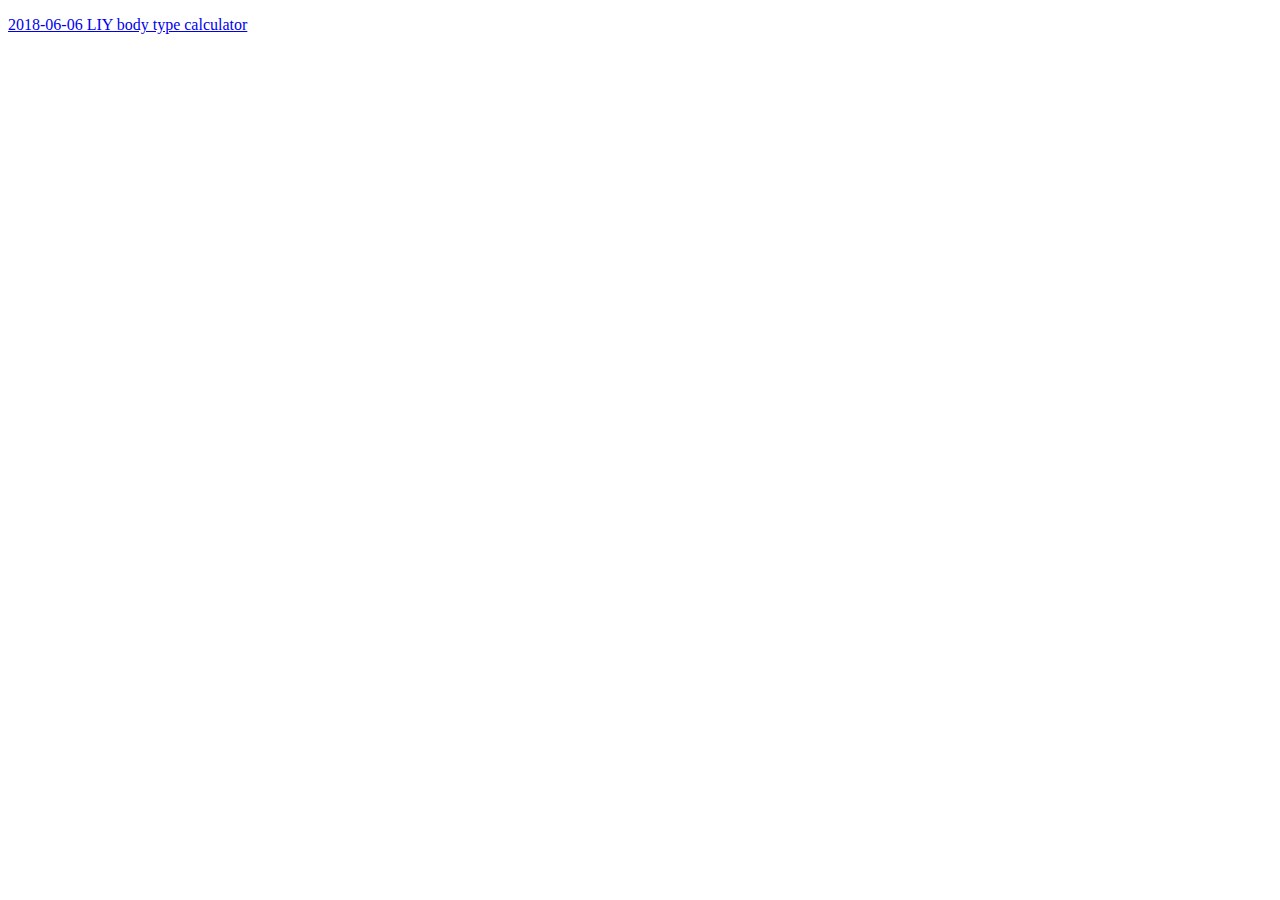
==== index.html @ 634a8a4f "Update index.html" ====
<!DOCTYPE html>

<html lang="en">
    <head>
        <title>plu-io</title>
        <meta charset="UTF-8" />
        <meta name="viewport" content="width=device-width, initial-scale=1.0, maximum-scale=1.0" />
    </head>
    <body>
        <p><a href="liy-body-type/index.html">2018-06-06 LIY body type calculator</a></p>
    </body>
</html>
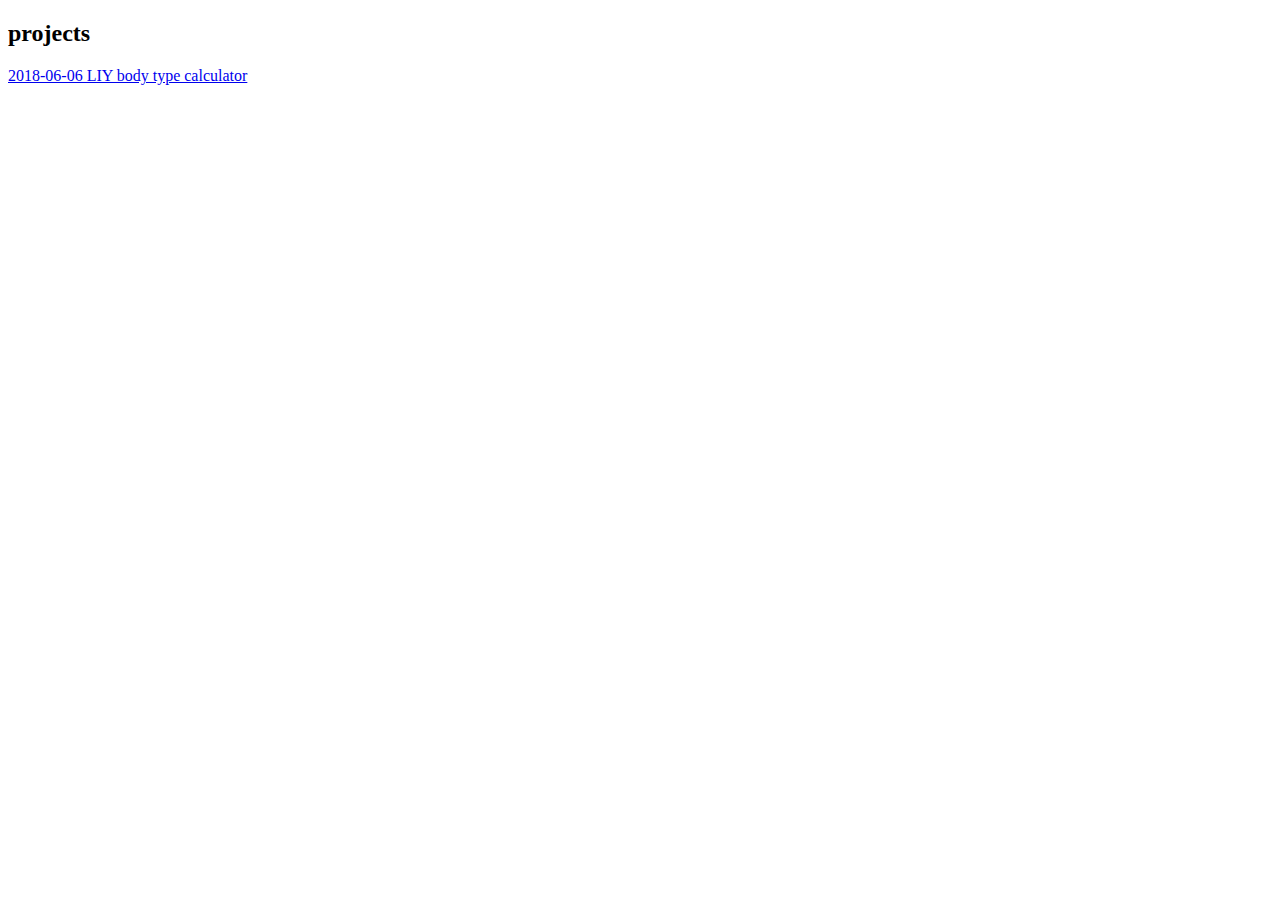
==== commit 38f47e74: "Update index.html" ====
--- a/index.html
+++ b/index.html
@@ -7,6 +7,7 @@
         <meta name="viewport" content="width=device-width, initial-scale=1.0, maximum-scale=1.0" />
     </head>
     <body>
-        <p><a href="liy-body-type/index.html">2018-06-06 LIY body type calculator</a></p>
+        <h2>projects</h2>
+        <p><a href="liy-body-type/bodytype.html">2018-06-06 LIY body type calculator</a></p>
     </body>
 </html>
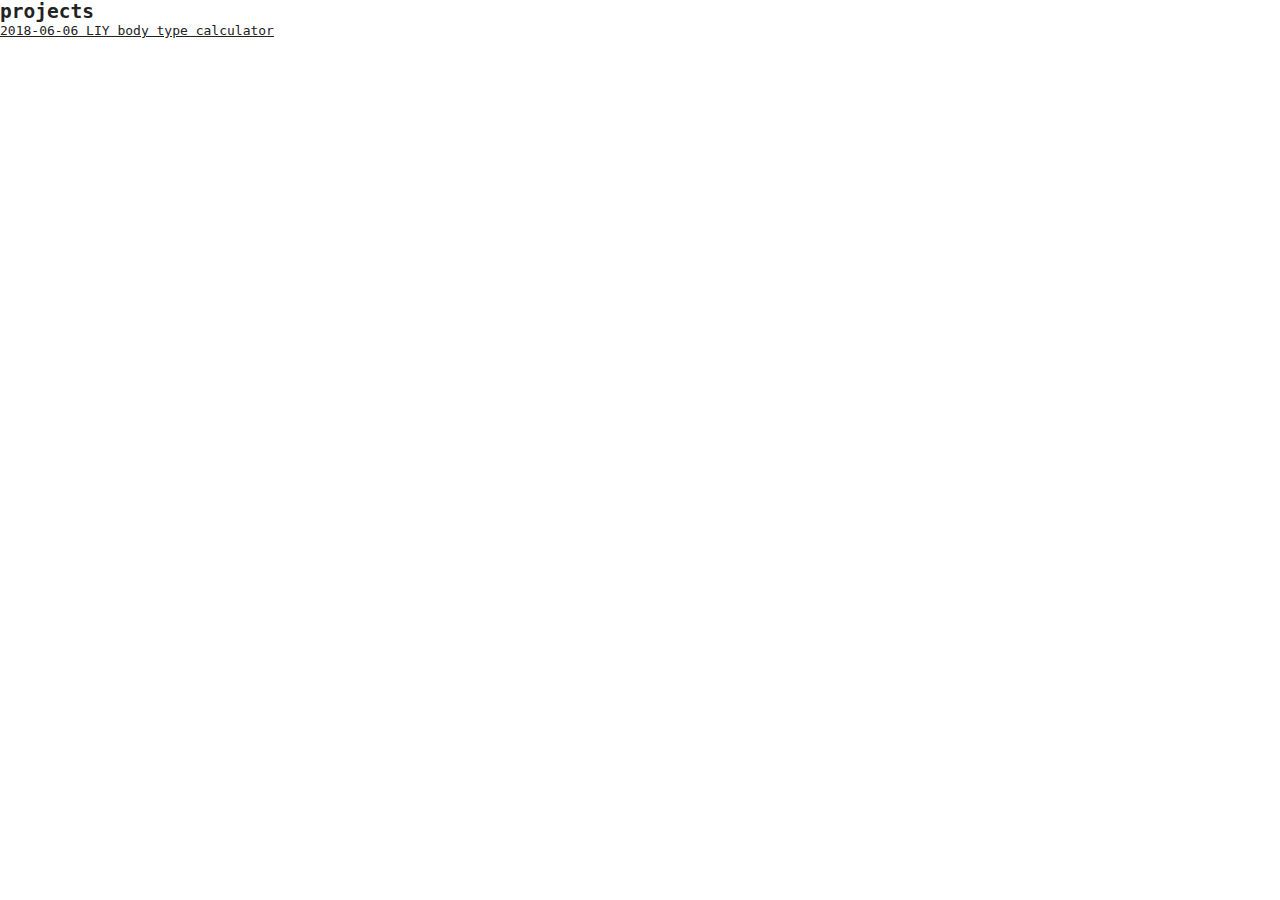
==== commit d2f775d9: "Update index.html" ====
--- a/index.html
+++ b/index.html
@@ -5,9 +5,16 @@
         <title>plu-io</title>
         <meta charset="UTF-8" />
         <meta name="viewport" content="width=device-width, initial-scale=1.0, maximum-scale=1.0" />
+        <link href="assets/css/style.css" rel="stylesheet" type="text/css" />
     </head>
     <body>
-        <h2>projects</h2>
-        <p><a href="liy-body-type/bodytype.html">2018-06-06 LIY body type calculator</a></p>
+        <div class="page">
+            <div class="section header">
+                <h2>projects</h2>
+            </div>
+            <div class="section content1">
+                <p><a href="liy-body-type/bodytype.html">2018-06-06 LIY body type calculator</a></p>
+            </div>
+        </div>
     </body>
 </html>
--- a/assets/css/style.css
+++ b/assets/css/style.css
@@ -0,0 +1,7 @@
+* {
+    margin: 0;
+    padding: 0;
+    box-sizing: border-box;
+    font-family: monospace;
+    color: #222;
+}
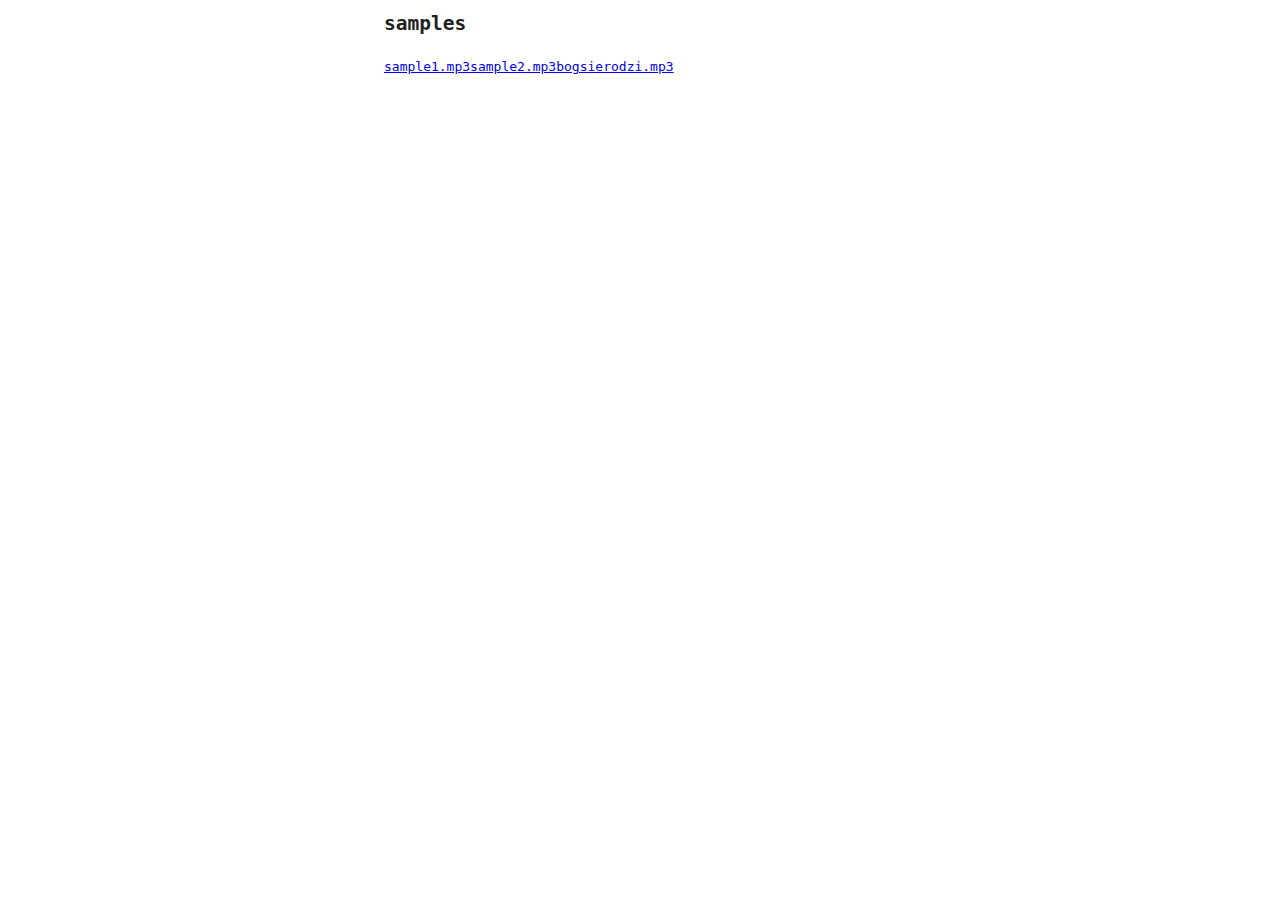
==== commit f4ed5eaf: "Update index.html" ====
--- a/index.html
+++ b/index.html
@@ -10,10 +10,12 @@
     <body>
         <div class="page">
             <div class="section header">
-                <h2>projects</h2>
+                <h2>samples</h2>
             </div>
             <div class="section content1">
-                <p><a href="liy-body-type/bodytype.html">2018-06-06 LIY body type calculator</a></p>
+                <p><a href="assets/audio/sample1.mp3">sample1.mp3</a></p>
+                <p><a href="assets/audio/sample2.mp3">sample2.mp3</a></p>
+                <p><a href="assets/audio/bogsierodzi.mp3">bogsierodzi.mp3</a></p>
             </div>
         </div>
     </body>
--- a/assets/css/style.css
+++ b/assets/css/style.css
@@ -2,6 +2,27 @@
     margin: 0;
     padding: 0;
     box-sizing: border-box;
+}
+
+body {
+    color: #222;
     font-family: monospace;
-    color: #222;
 }
+
+h1, h2, h3, h4, h5, h6, p {
+    line-height: 1.45;
+}
+
+.page {
+    display: flex;
+    flex-wrap: wrap;
+    margin: 0 auto;
+    max-width: 512px;
+}
+
+.section {
+    width: 100%;
+    display: flex;
+    flex-wrap: wrap;
+    padding: 10px 0px 10px 0px;
+}
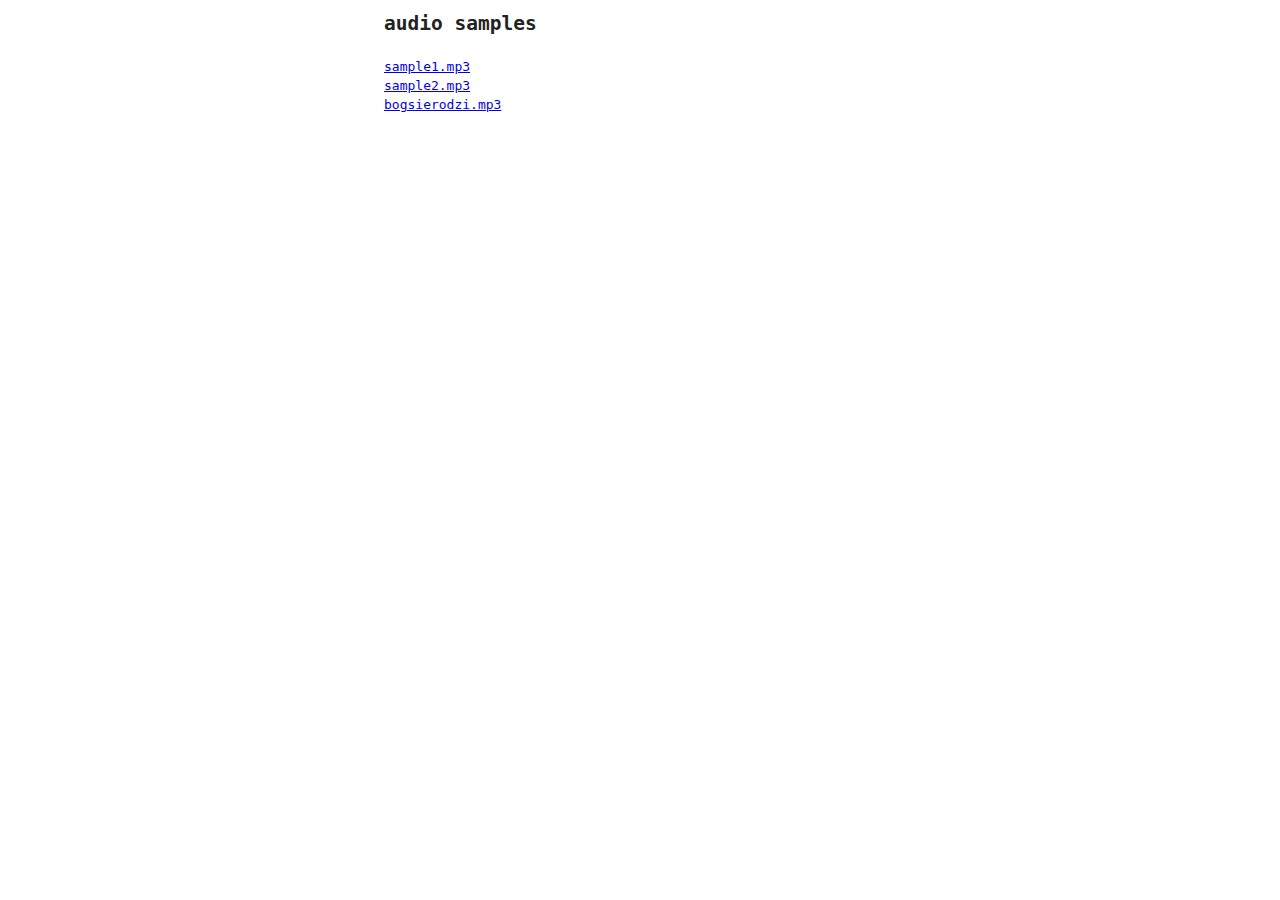
==== commit fc181acc: "Update index.html" ====
--- a/index.html
+++ b/index.html
@@ -10,7 +10,7 @@
     <body>
         <div class="page">
             <div class="section header">
-                <h2>samples</h2>
+                <h2>audio samples</h2>
             </div>
             <div class="section content1">
                 <p><a href="assets/audio/sample1.mp3">sample1.mp3</a></p>
--- a/assets/css/style.css
+++ b/assets/css/style.css
@@ -11,6 +11,7 @@
 
 h1, h2, h3, h4, h5, h6, p {
     line-height: 1.45;
+    width: 100%;
 }
 
 .page {
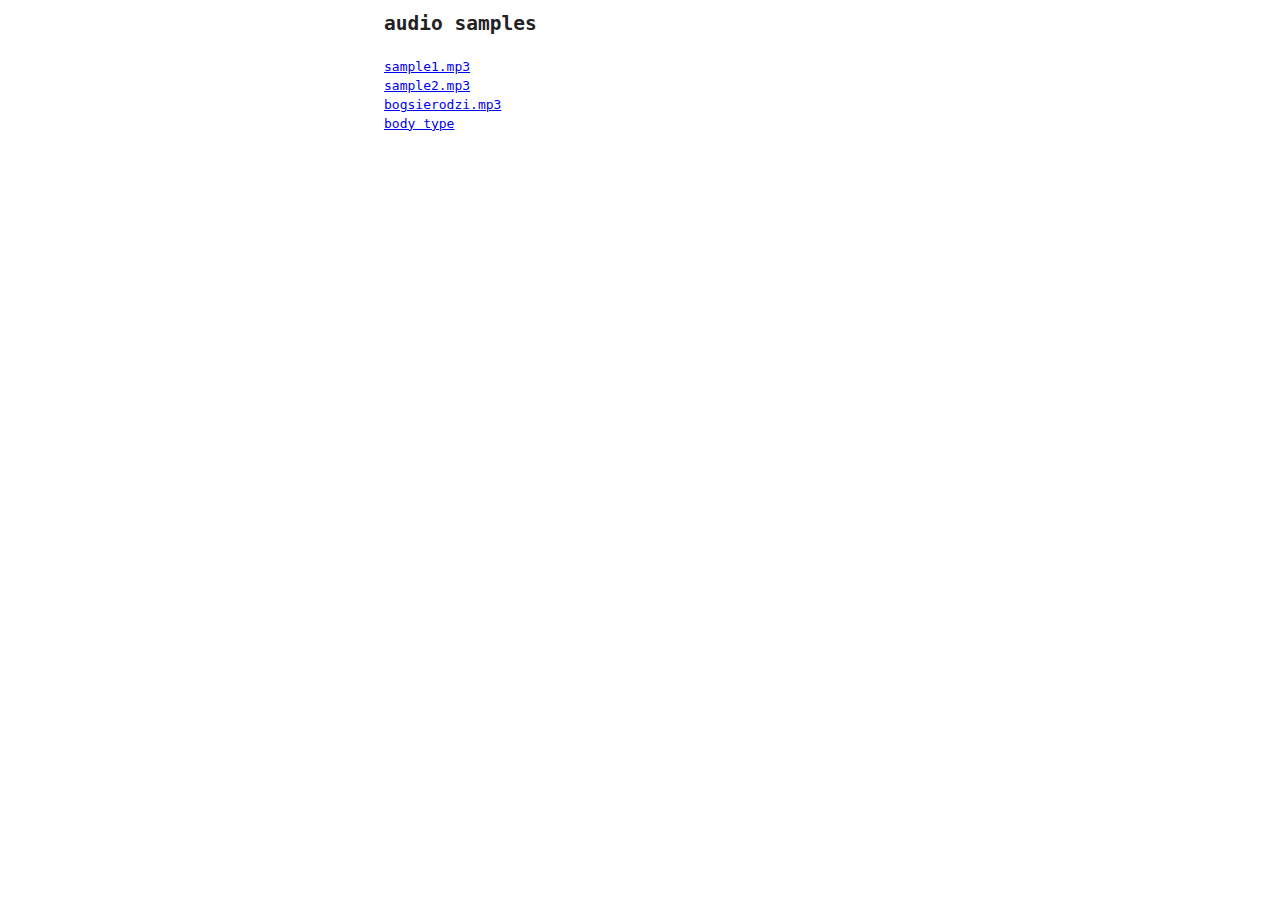
==== commit 6b35d32c: "Update index.html" ====
--- a/index.html
+++ b/index.html
@@ -16,6 +16,7 @@
                 <p><a href="assets/audio/sample1.mp3">sample1.mp3</a></p>
                 <p><a href="assets/audio/sample2.mp3">sample2.mp3</a></p>
                 <p><a href="assets/audio/bogsierodzi.mp3">bogsierodzi.mp3</a></p>
+                <p><a href="liy-body-type/bodytype.html">body type</a></p>
             </div>
         </div>
     </body>
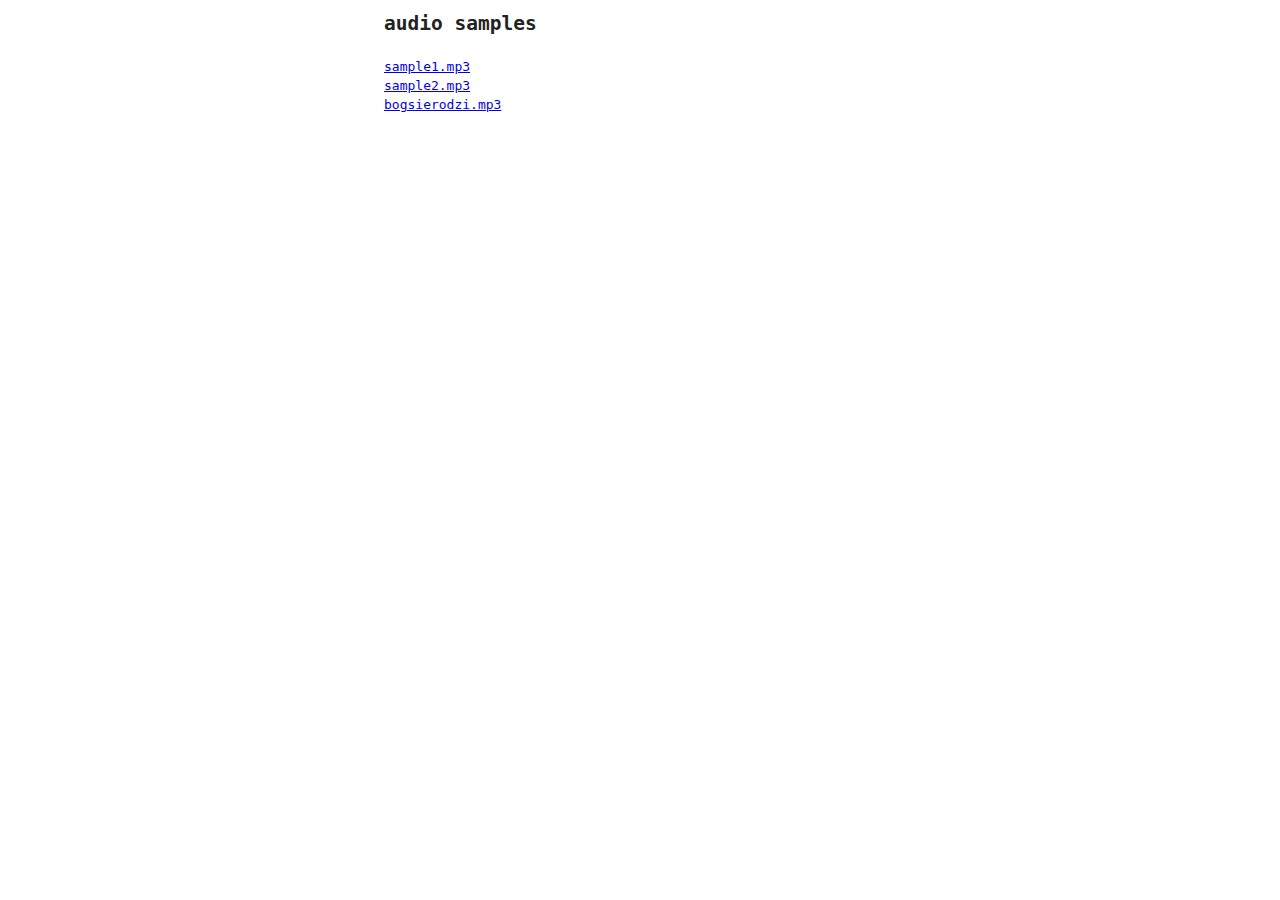
==== commit 1f863f41: "Update index.html" ====
--- a/index.html
+++ b/index.html
@@ -16,7 +16,6 @@
                 <p><a href="assets/audio/sample1.mp3">sample1.mp3</a></p>
                 <p><a href="assets/audio/sample2.mp3">sample2.mp3</a></p>
                 <p><a href="assets/audio/bogsierodzi.mp3">bogsierodzi.mp3</a></p>
-                <p><a href="liy-body-type/bodytype.html">body type</a></p>
             </div>
         </div>
     </body>
